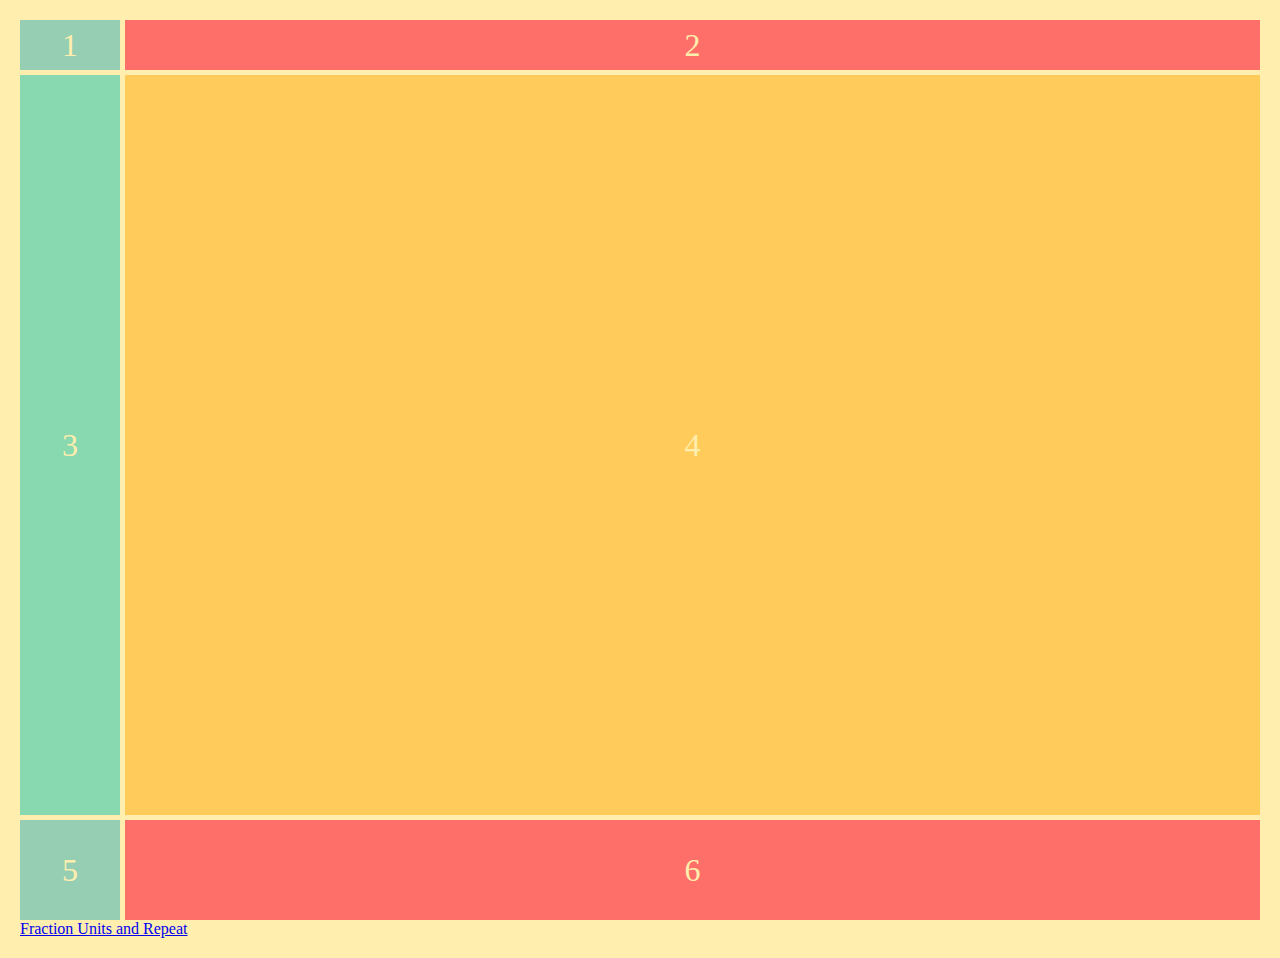
==== index.html @ a5728179 "Fraction Units and Repeat" ====
<html>

<head>
  <meta charset="UTF-8" />
  <script src="script.js"></script>
  <link rel="stylesheet" type="text/css" href="styles.css" />
  <style>
    .container {
      height: 100vh;
      display: grid;
      grid-template-columns: 100px auto;
      grid-template-rows: 50px auto 100px;
      grid-gap: 5px;
    }
  </style>
</head>

<body>
  <div class="container">
    <div>1</div>
    <div>2</div>
    <div>3</div>
    <div>4</div>
    <div>5</div>
    <div>6</div>
  </div>

  <div class="pages">
    <a href="me.html">Fraction Units and Repeat</a>
  </div>
</body>

</html>
---- styles.css ----
body {
  padding: 0;
}

.container > div {
  display: flex;
  justify-content: center;
  align-items: center;
  font-size: 2em;
  color: #ffeead;
}

html,
body {
  background-color: #ffeead;
  margin: 10px;
}

.container > div:nth-child(1n) {
  background-color: #96ceb4;
}

.container > div:nth-child(3n) {
  background-color: #88d8b0;
}

.container > div:nth-child(2n) {
  background-color: #ff6f69;
}

.container > div:nth-child(4n) {
  background-color: #ffcc5c;
}
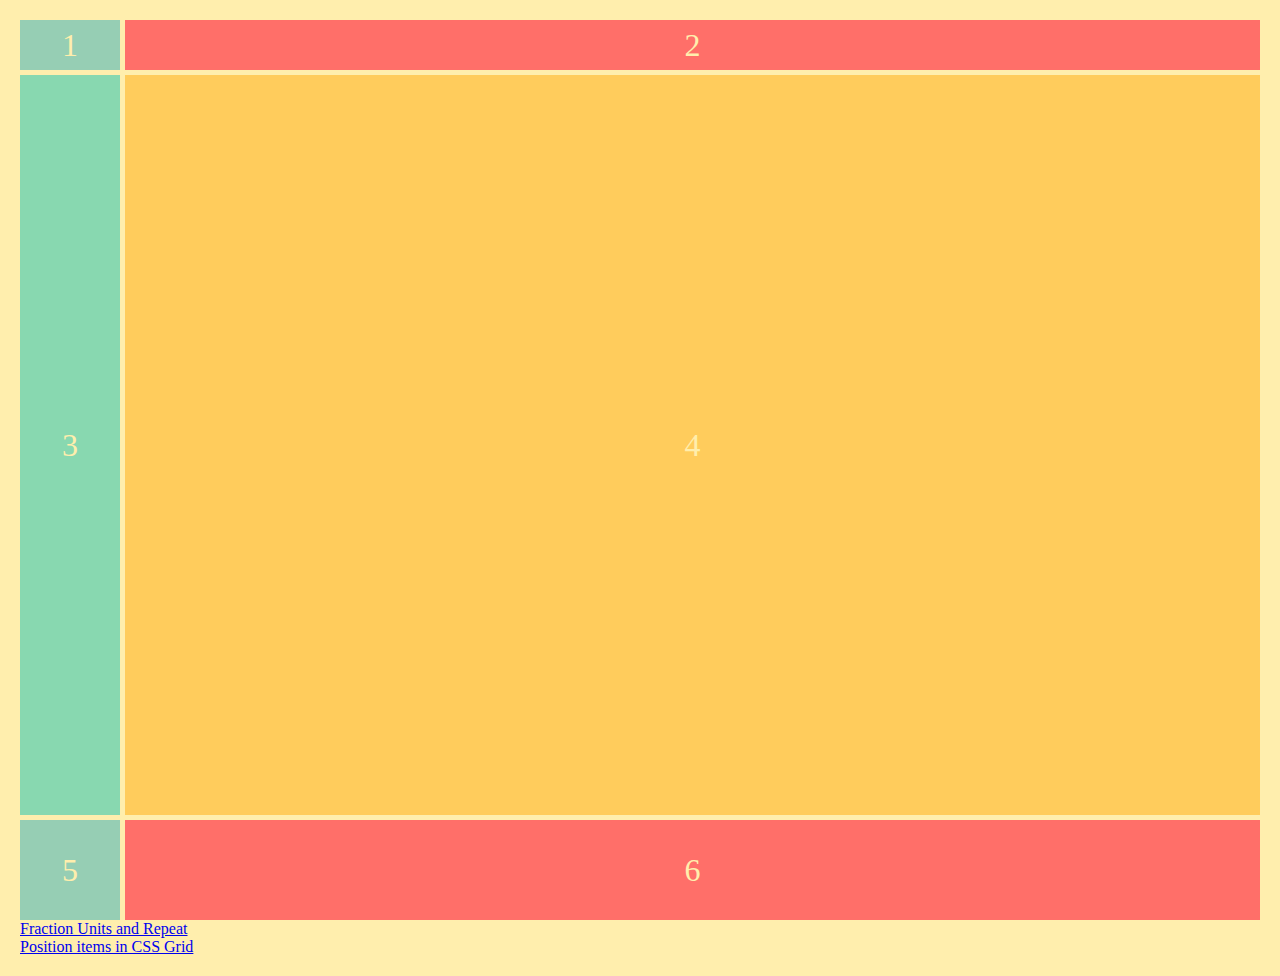
==== commit d8528d02: "position layout using grid" ====
--- a/index.html
+++ b/index.html
@@ -26,7 +26,8 @@
   </div>
 
   <div class="pages">
-    <a href="me.html">Fraction Units and Repeat</a>
+    <a href="me.html">Fraction Units and Repeat</a><br />
+    <a href="position.html">Position items in CSS Grid</a>
   </div>
 </body>
 
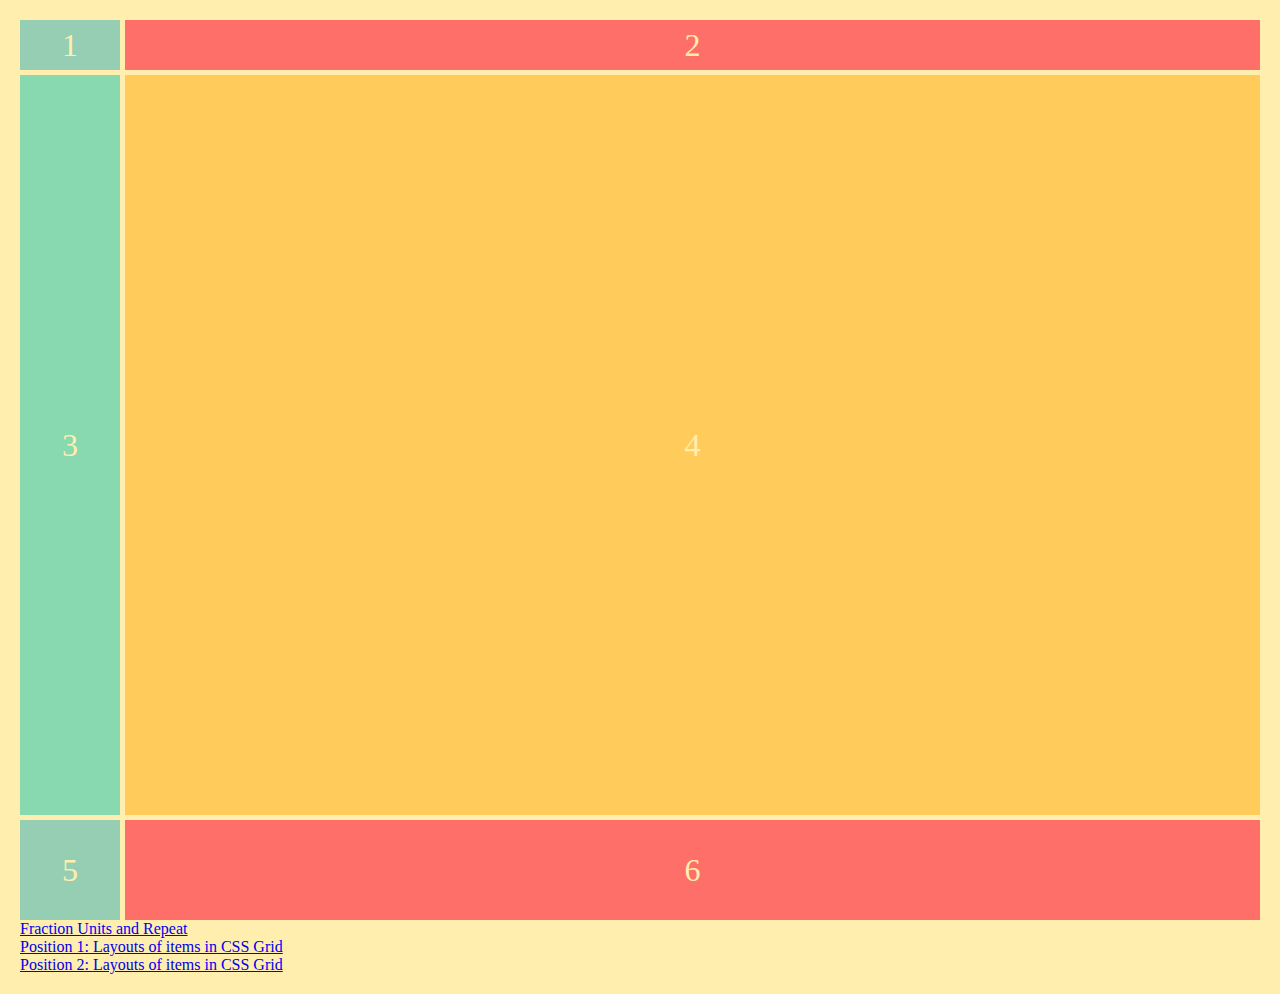
==== commit e8111d59: "position layout reversed" ====
--- a/index.html
+++ b/index.html
@@ -27,7 +27,8 @@
 
   <div class="pages">
     <a href="me.html">Fraction Units and Repeat</a><br />
-    <a href="position.html">Position items in CSS Grid</a>
+    <a href="position1.html">Position 1: Layouts of items in CSS Grid</a><br />
+    <a href="position2.html">Position 2: Layouts of items in CSS Grid</a>
   </div>
 </body>
 
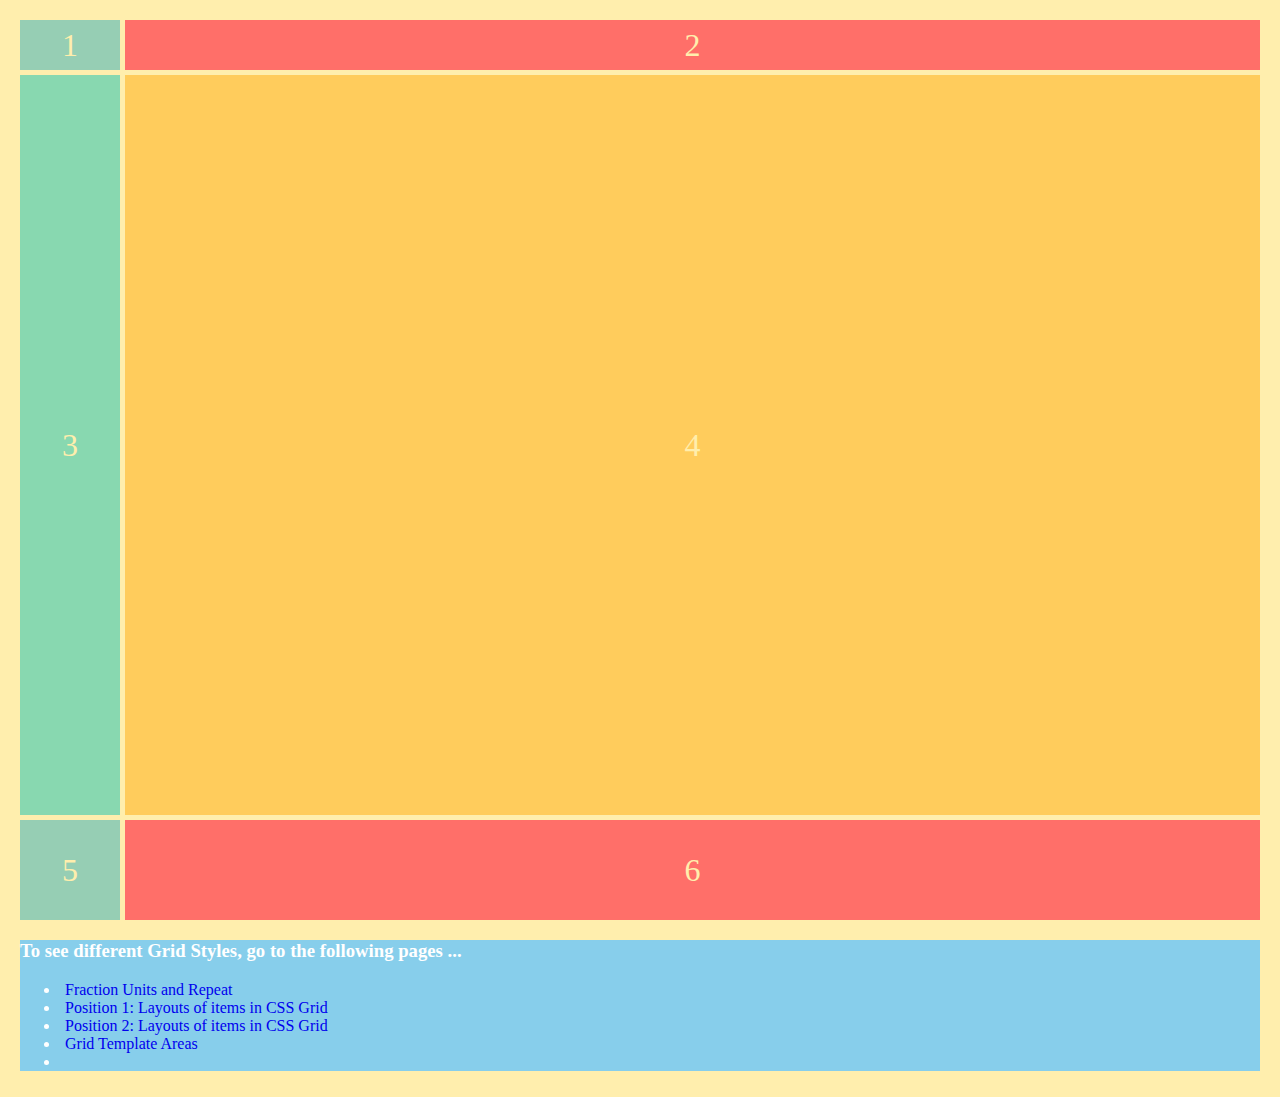
==== commit 7580ca9c: "grid template areas" ====
--- a/index.html
+++ b/index.html
@@ -26,9 +26,14 @@
   </div>
 
   <div class="pages">
-    <a href="me.html">Fraction Units and Repeat</a><br />
-    <a href="position1.html">Position 1: Layouts of items in CSS Grid</a><br />
-    <a href="position2.html">Position 2: Layouts of items in CSS Grid</a>
+    <h3>To see different Grid Styles, go to the following pages ...</h3>
+    <ul>
+      <li><a href="me.html">Fraction Units and Repeat</a></li>
+      <li><a href="position1.html">Position 1: Layouts of items in CSS Grid</a></li>
+      <li> <a href="position2.html">Position 2: Layouts of items in CSS Grid</a></li>
+      <li><a href="grid-area.html">Grid Template Areas</a></li>
+      <li></li>
+    </ul>
   </div>
 </body>
 
--- a/styles.css
+++ b/styles.css
@@ -31,3 +31,15 @@
 .container > div:nth-child(4n) {
   background-color: #ffcc5c;
 }
+
+.pages {
+  margin-top: 20px;
+  background-color: skyblue;
+
+  color: white;
+}
+
+.pages a {
+  text-decoration: none;
+  padding: 5px;
+}
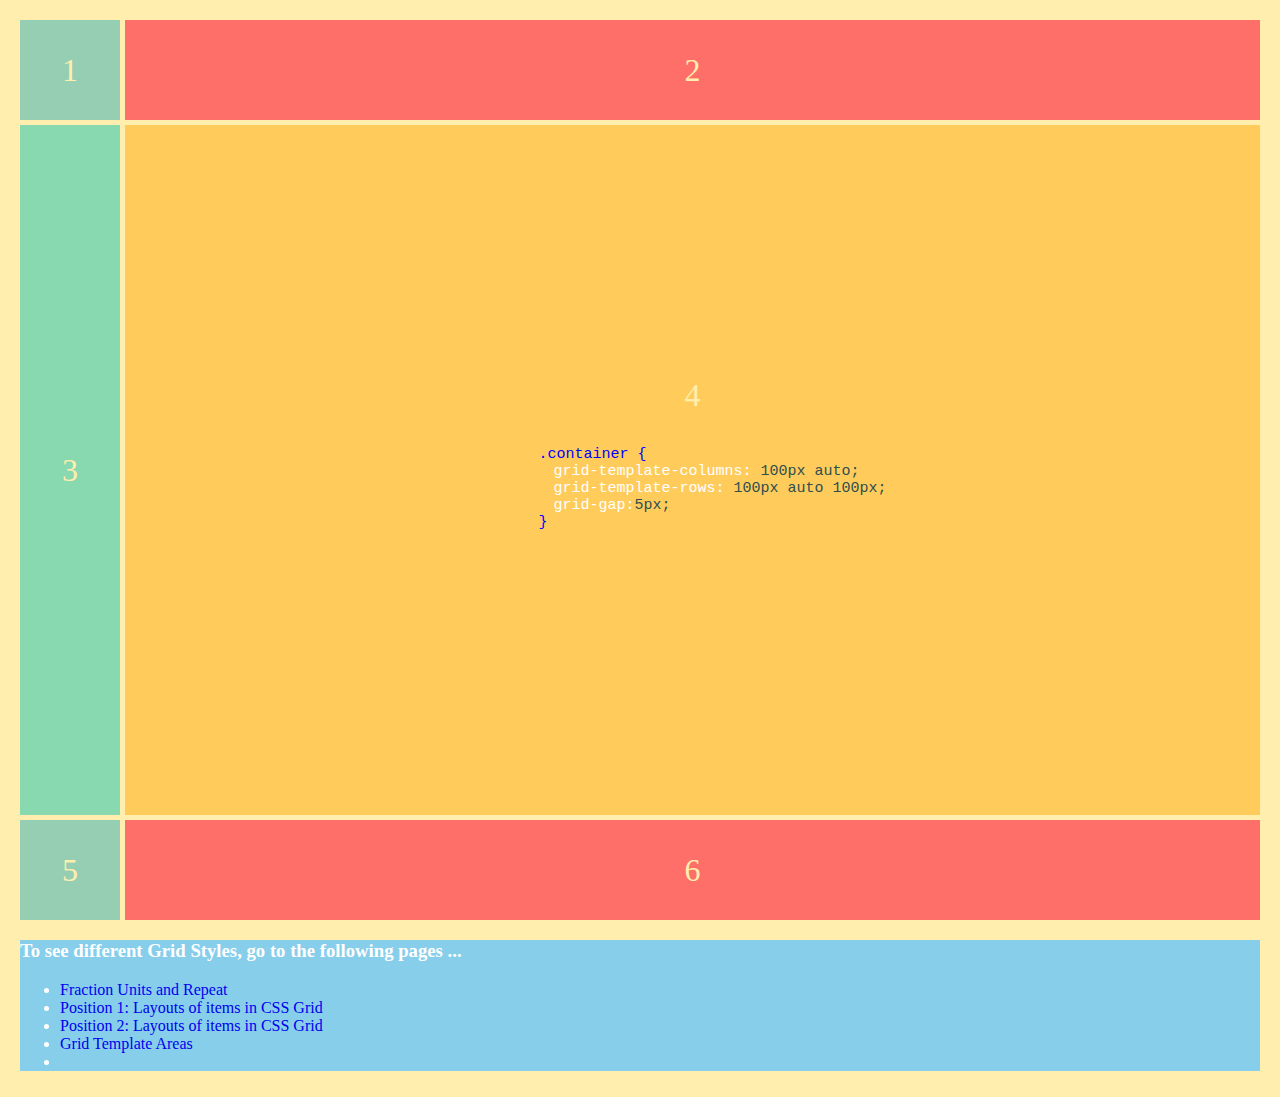
==== commit 5f2dfeb9: "code display by javascript" ====
--- a/index.html
+++ b/index.html
@@ -2,14 +2,14 @@
 
 <head>
   <meta charset="UTF-8" />
-  <script src="script.js"></script>
+
   <link rel="stylesheet" type="text/css" href="styles.css" />
   <style>
     .container {
       height: 100vh;
       display: grid;
       grid-template-columns: 100px auto;
-      grid-template-rows: 50px auto 100px;
+      grid-template-rows: 100px auto 100px;
       grid-gap: 5px;
     }
   </style>
@@ -20,7 +20,12 @@
     <div>1</div>
     <div>2</div>
     <div>3</div>
-    <div>4</div>
+    <div class="content">
+      <div>4</div>
+      <div class="code">
+      </div>
+
+    </div>
     <div>5</div>
     <div>6</div>
   </div>
@@ -35,6 +40,8 @@
       <li></li>
     </ul>
   </div>
+
+  <script src="script.js"></script>
 </body>
 
 </html>--- a/styles.css
+++ b/styles.css
@@ -1,5 +1,6 @@
 body {
   padding: 0;
+  margin: 0;
 }
 
 .container > div {
@@ -41,5 +42,28 @@
 
 .pages a {
   text-decoration: none;
-  padding: 5px;
 }
+
+.content {
+  display: flex;
+  flex-direction: column;
+  align-items: center;
+  justify-content: center;
+}
+
+.code li {
+  text-decoration: none;
+  list-style-type: none;
+  font-weight: lighter;
+  font-family: 'Courier New', Courier, monospace;
+  color: white;
+  font-size: 15px;
+}
+
+li.selector {
+  color: blue;
+}
+
+span.properties {
+  color: darkslategray;
+}
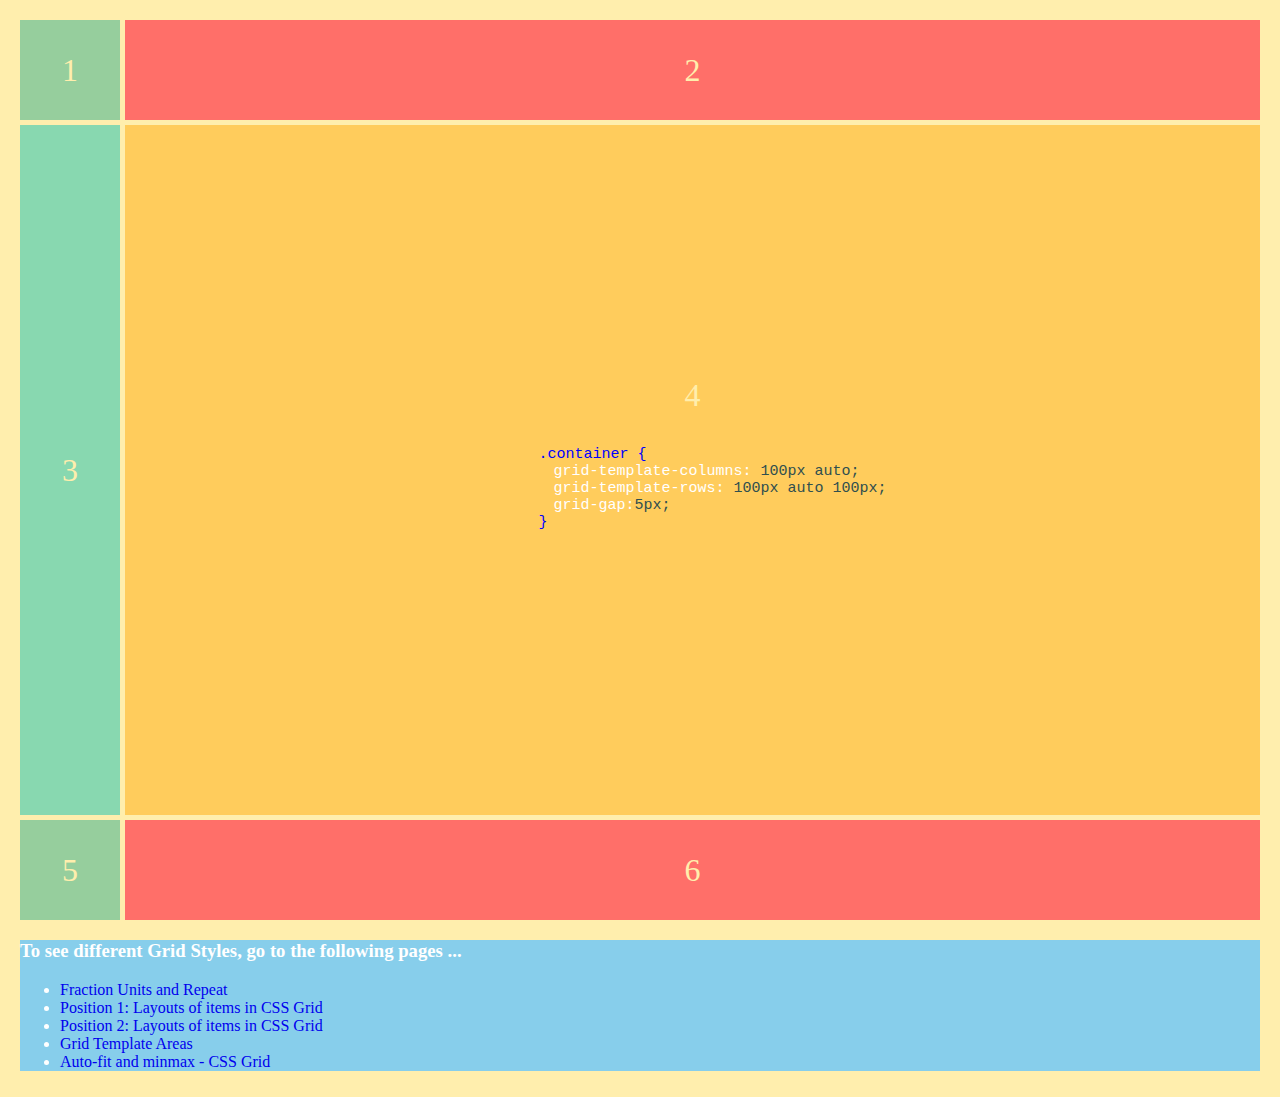
==== commit f0debcb7: "Auto-fit and minmax - CSS Grid" ====
--- a/index.html
+++ b/index.html
@@ -37,7 +37,7 @@
       <li><a href="position1.html">Position 1: Layouts of items in CSS Grid</a></li>
       <li> <a href="position2.html">Position 2: Layouts of items in CSS Grid</a></li>
       <li><a href="grid-area.html">Grid Template Areas</a></li>
-      <li></li>
+      <li><a href="autofit-minmax.html">Auto-fit and minmax - CSS Grid</a></li>
     </ul>
   </div>
 
--- a/styles.css
+++ b/styles.css
@@ -18,7 +18,7 @@
 }
 
 .container > div:nth-child(1n) {
-  background-color: #96ceb4;
+  background-color: #96ce9d;
 }
 
 .container > div:nth-child(3n) {
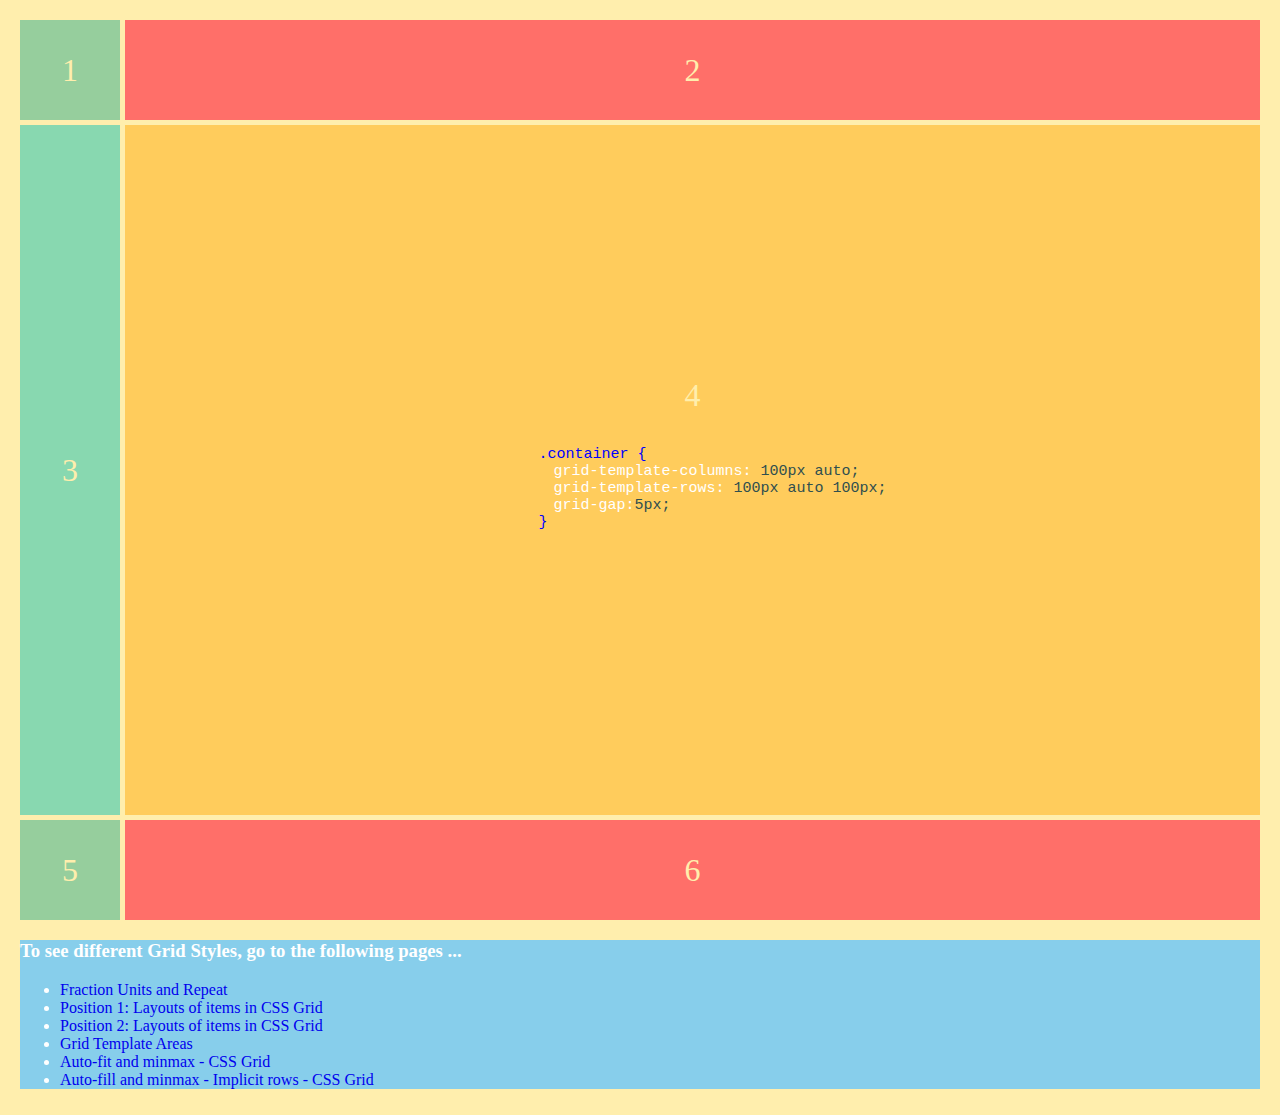
==== commit 90457514: "implicit rows" ====
--- a/index.html
+++ b/index.html
@@ -38,6 +38,8 @@
       <li> <a href="position2.html">Position 2: Layouts of items in CSS Grid</a></li>
       <li><a href="grid-area.html">Grid Template Areas</a></li>
       <li><a href="autofit-minmax.html">Auto-fit and minmax - CSS Grid</a></li>
+      <li><a href="autofill-implicit-rows.html">Auto-fill and minmax - Implicit rows - CSS Grid</a></li>
+
     </ul>
   </div>
 
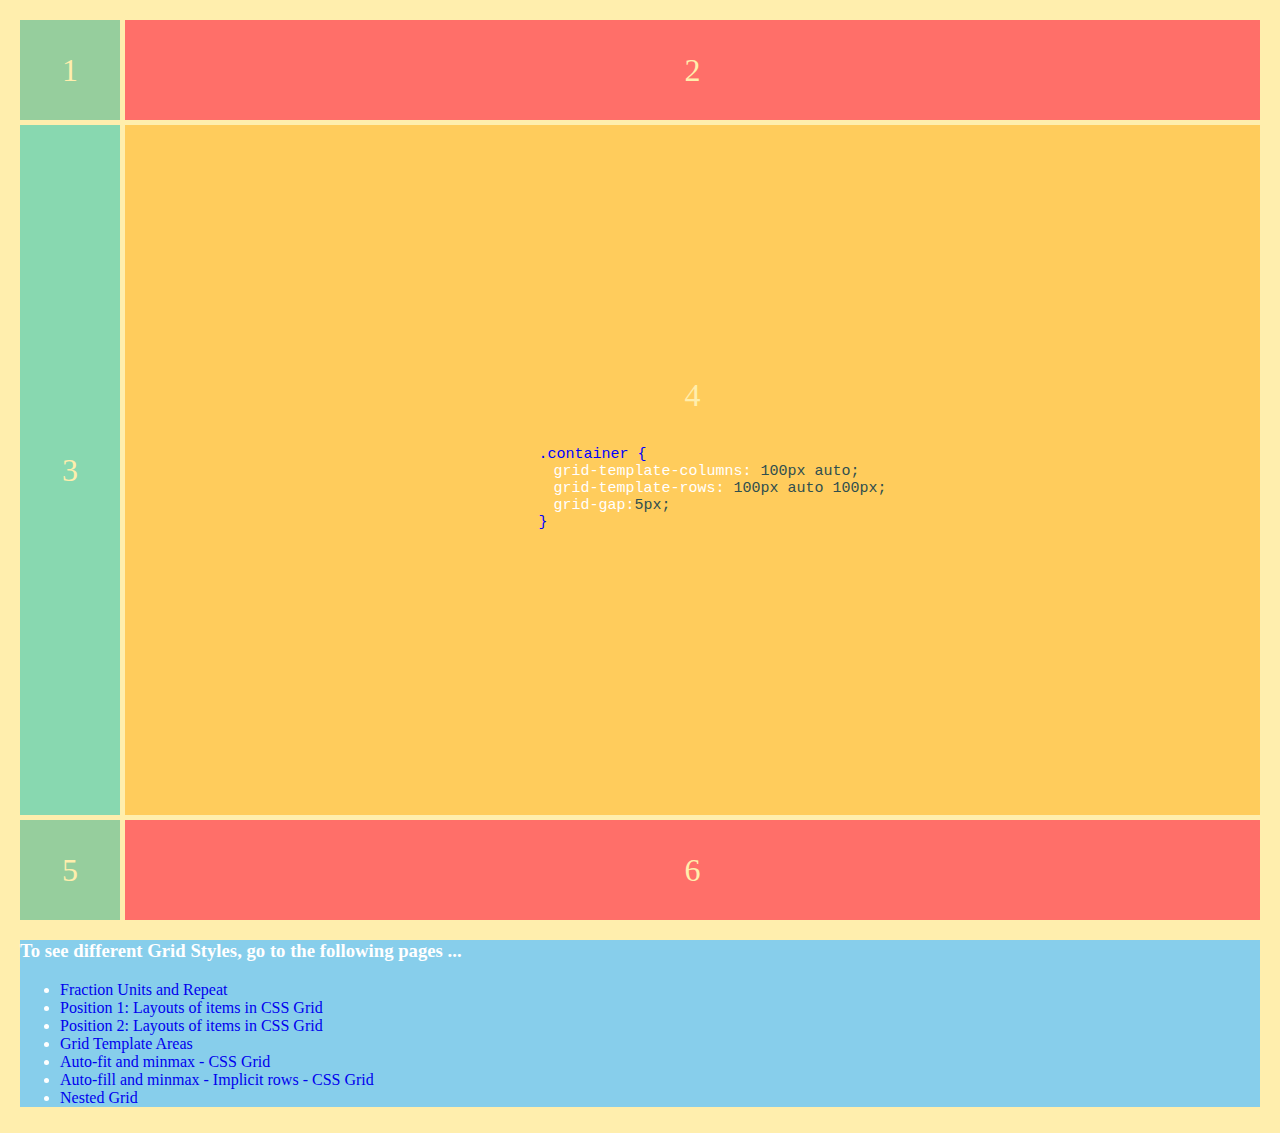
==== commit 58966668: "nested-grid-html" ====
--- a/index.html
+++ b/index.html
@@ -39,7 +39,7 @@
       <li><a href="grid-area.html">Grid Template Areas</a></li>
       <li><a href="autofit-minmax.html">Auto-fit and minmax - CSS Grid</a></li>
       <li><a href="autofill-implicit-rows.html">Auto-fill and minmax - Implicit rows - CSS Grid</a></li>
-
+      <li><a href="nested-grid.html">Nested Grid</a></li>
     </ul>
   </div>
 
